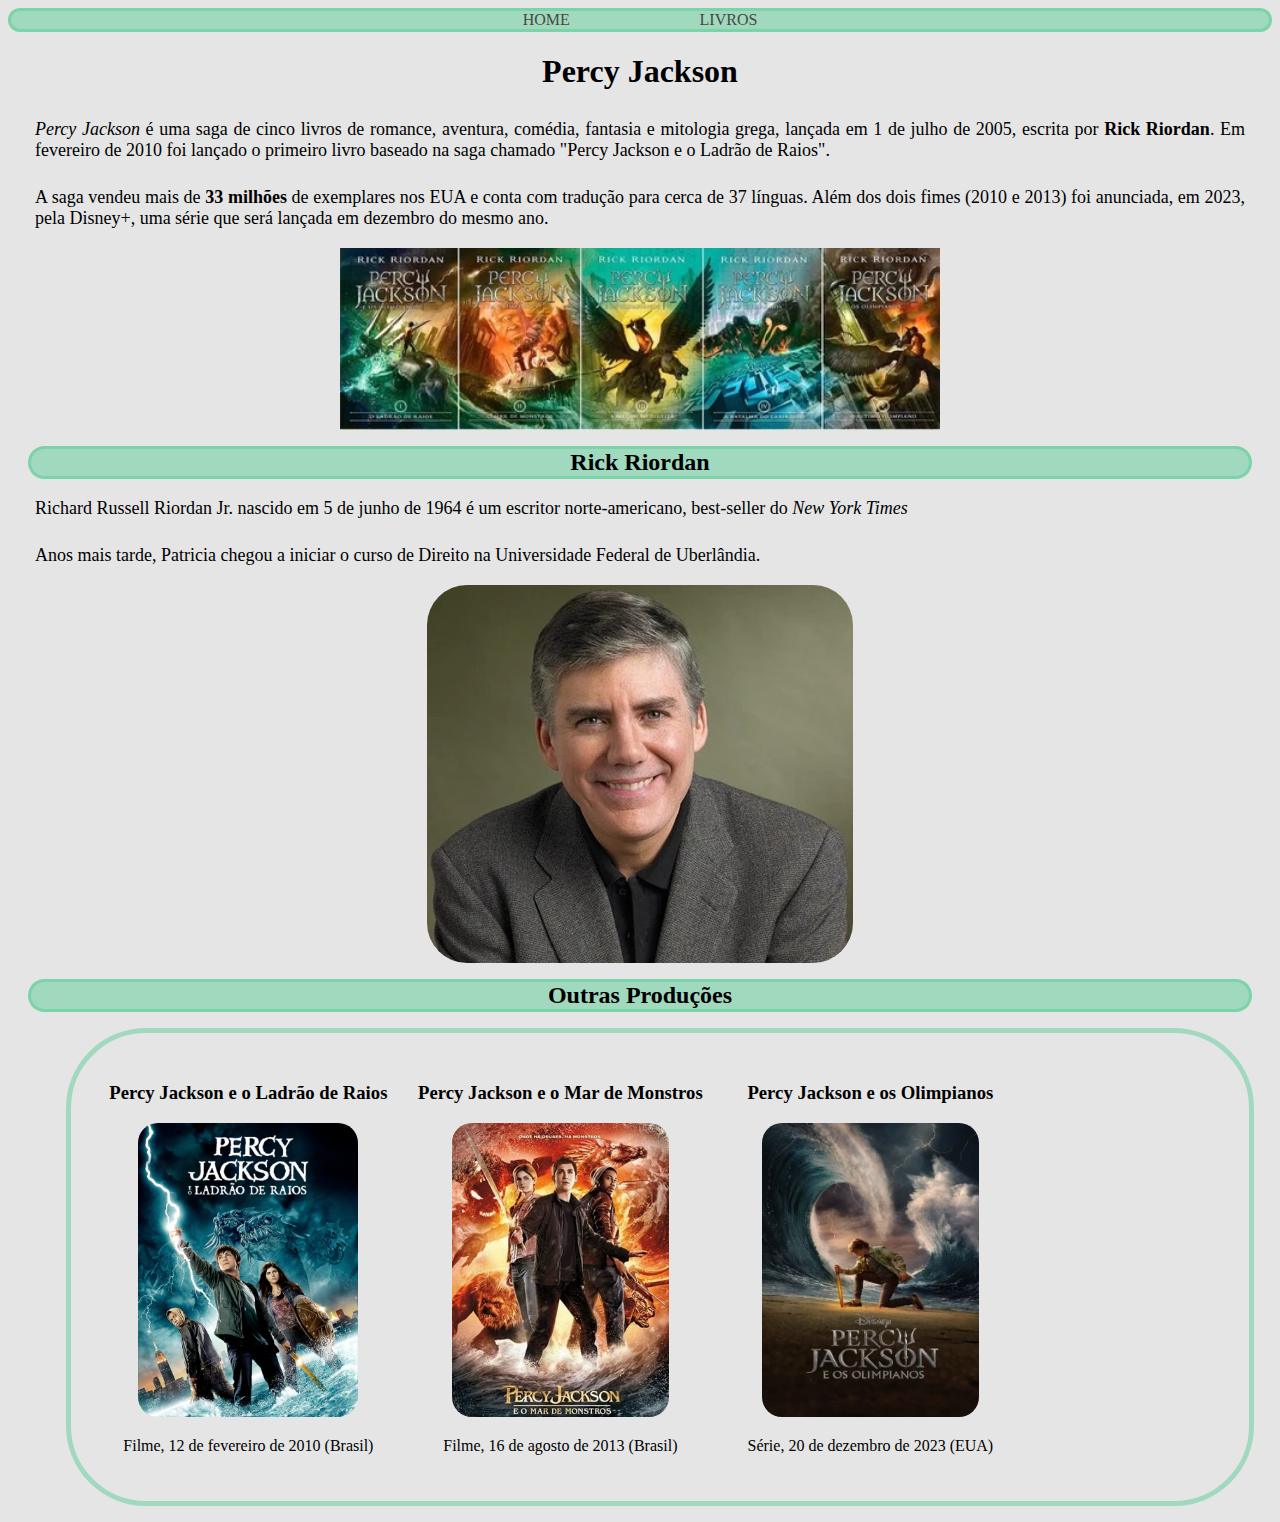
==== index.html @ 90d9f793 "Update index.html" ====
<!DOCTYPE html>
<html lang="en">
<head>
    <meta charset="UTF-8">
    <meta http-equiv="X-UA-Compatible" content="IE=edge">
    <meta name="viewport" content="width=device-width, initial-scale=1.0">
    <title>Percy Jackson</title>
    <link rel="stylesheet" href="estilo.css">
</head>

<header>
    <nav>
         <a href="index.html"> home </a>
         <a href="livros.html"> livros </a>
    </nav>
</header>

<body>
    <h1> Percy Jackson </h1>
    <p class="p1"> <em>Percy Jackson</em> é uma saga de cinco livros de romance, aventura, comédia, fantasia e mitologia grega, lançada em 1 de julho de 2005, escrita por <strong>Rick Riordan</strong>. 
        Em fevereiro de 2010 foi lançado o primeiro livro baseado na saga chamado "Percy Jackson e o Ladrão de Raios". </p>
    <p class="p1"> A saga vendeu mais de <strong>33 milhões</strong> de exemplares nos EUA e conta com tradução para cerca de 37 línguas. Além dos dois fimes (2010 e 2013) 
    foi anunciada, em 2023, pela Disney+, uma série que será lançada em dezembro do mesmo ano. </p>
<div class="coleção">
    <img class="coleção" src="coleção.jpg" width= 600px>
</div>
    <h2> Rick Riordan</h2>
    <p class="p1">Richard Russell Riordan Jr. nascido em 5 de junho de 1964 é um escritor norte-americano, best-seller do <em>New York Times</em>

    </p>
    <p class="p1">Anos mais tarde, Patricia chegou a iniciar o curso de Direito na Universidade Federal de Uberlândia. </p>

<div class="imagemcentralizada">
        <img class="imagemcentralizada" src="Rick.jpeg">
</div>
<h2> Outras Produções</h2>
<ul div class="lista">
    <div class="centralizar">
<li> 
   <h3>Percy Jackson e o Ladrão de Raios</h3>  
   <img class="imagem1" src="filme1.jpg">
   <p>Filme, 12 de fevereiro de 2010 (Brasil)</p>
</li>
   
<li> 
   <h3>Percy Jackson e o Mar de Monstros</h3>
   <img class="imagem1" src="filme2.jpeg">
   <p>Filme, 16 de agosto de 2013 (Brasil)</p>
</li>

<li> 
    <h3>Percy Jackson e os Olimpianos</h3>
    <img class="imagem1" src="serie.jpeg">
    <p>Série, 20 de dezembro de 2023 (EUA) </p>
 </li>
    </div>
</ul>
</body>
</html>
---- estilo.css ----
body{background-color: #e5e5e5;}

h1 {text-align:center;
    font:medium;}

h2 {text-align:center;
    text-align:center;
    background-color: #51cc9076;
    border-color: #51cc9076;
    border-style:solid;
    border-radius: 80px 80px 80px 80px;
    margin: 12px 20px 12px 20px;
    font:medium;}

.p1 {border-color: #e5e5e5;
    border-width: 7px;
    border-style:solid;
    text-align: justify;
    margin: 12px 20px 12px 20px;
    font-size: 18px;}

header {text-align:center;
    font-family:impact;
    background-color: #51cc9076;
    border-color: #51cc9076;
    border-style:solid;
    border-radius: 80px 80px 80px 80px;}

.imagemcentralizada {text-align:center;
    border-radius: 40px 40px 40px 40px;}

nav a{  text-transform: uppercase;
    font:medium;
    padding: 5%;
    font-weight: 300;
    font-size: 100%;
    color: #474747;
    text-decoration: none ;}

.coleção {text-align: center;}

.imagem1 {width: 70%;
    border-radius:20px 20px 20px 20px;} 
      
.centralizar {
    list-style-type: none;
    text-align: center;
    display:flex;
    vertical-align:middle;
    margin: 0 1.5%;
    padding: 30px 20px;
    border-radius: 80px 80px 80px 80px;
    border-color: #51cc9076;
    border-width: 5px;
    border-style: solid;}
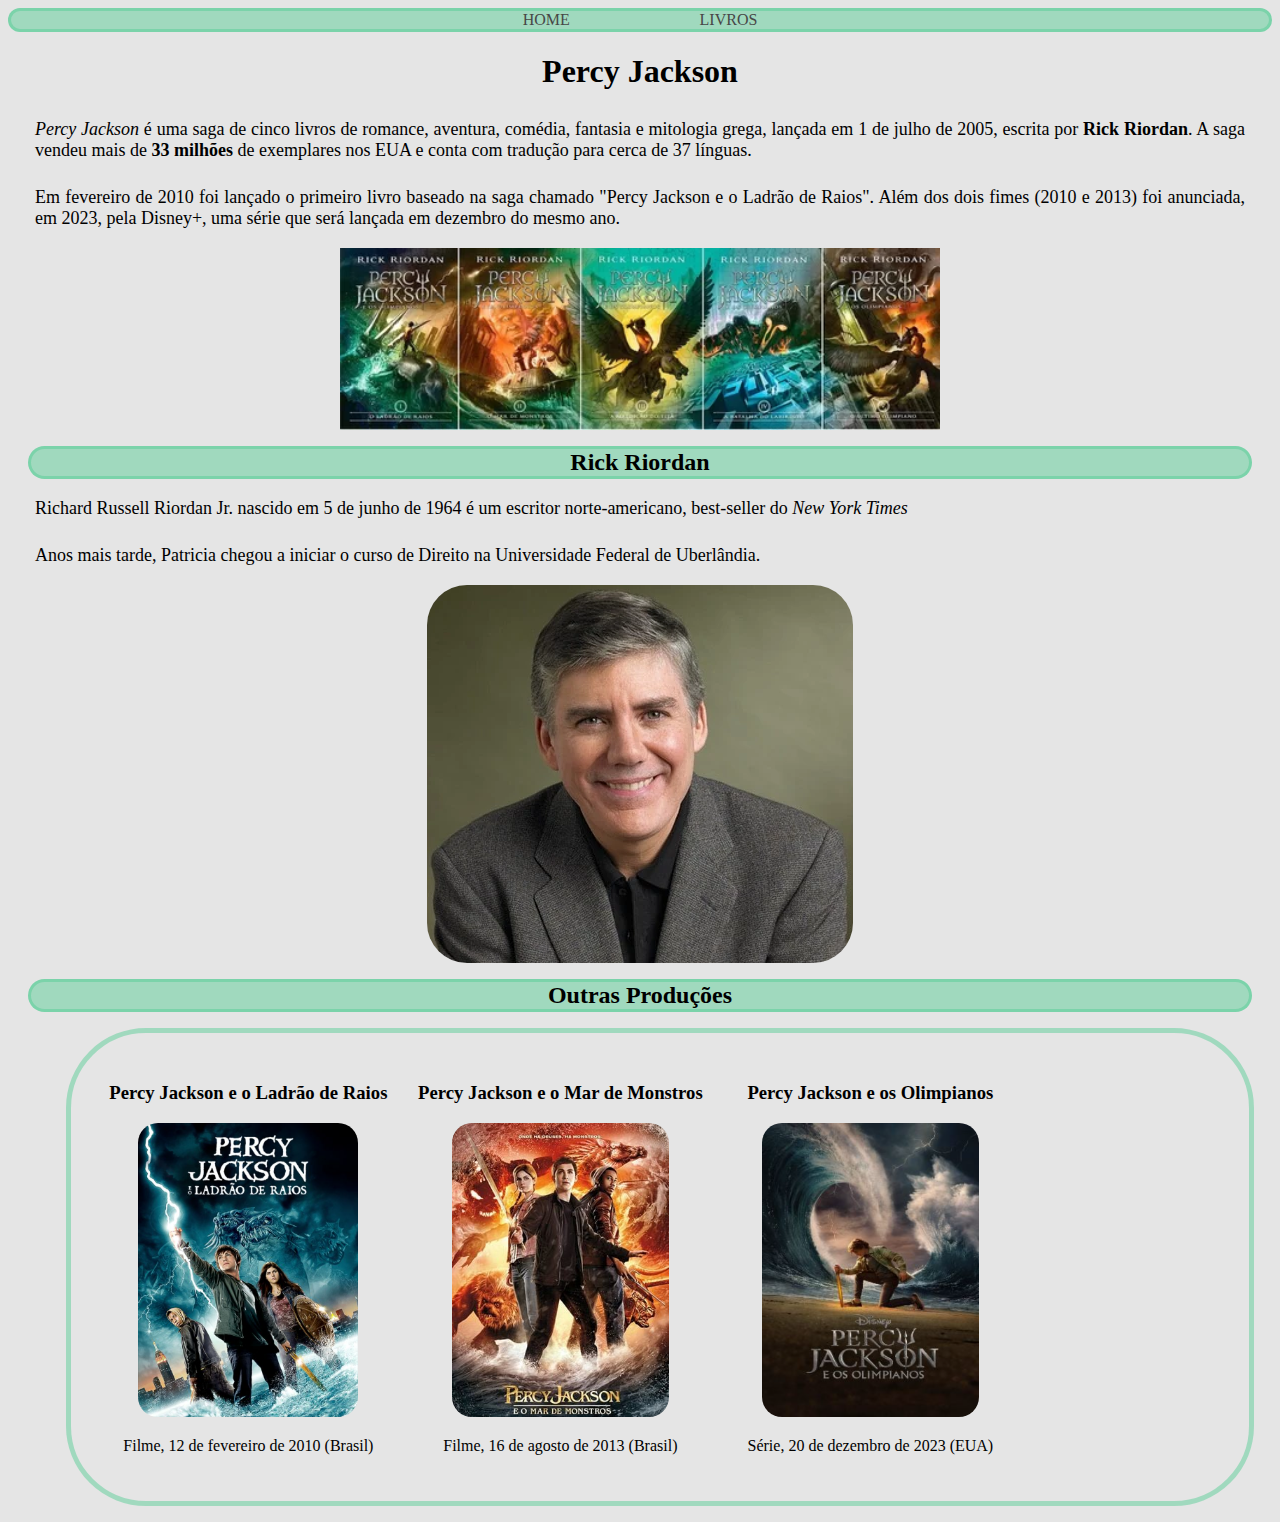
==== commit e9b87559: "Update index.html" ====
--- a/index.html
+++ b/index.html
@@ -18,9 +18,10 @@
 <body>
     <h1> Percy Jackson </h1>
     <p class="p1"> <em>Percy Jackson</em> é uma saga de cinco livros de romance, aventura, comédia, fantasia e mitologia grega, lançada em 1 de julho de 2005, escrita por <strong>Rick Riordan</strong>. 
-        Em fevereiro de 2010 foi lançado o primeiro livro baseado na saga chamado "Percy Jackson e o Ladrão de Raios". </p>
-    <p class="p1"> A saga vendeu mais de <strong>33 milhões</strong> de exemplares nos EUA e conta com tradução para cerca de 37 línguas. Além dos dois fimes (2010 e 2013) 
-    foi anunciada, em 2023, pela Disney+, uma série que será lançada em dezembro do mesmo ano. </p>
+        A saga vendeu mais de <strong>33 milhões</strong> de exemplares nos EUA e conta com tradução para cerca de 37 línguas. </p>
+    
+    <p class="p1"> Em fevereiro de 2010 foi lançado o primeiro livro baseado na saga chamado "Percy Jackson e o Ladrão de Raios".
+        Além dos dois fimes (2010 e 2013) foi anunciada, em 2023, pela Disney+, uma série que será lançada em dezembro do mesmo ano. </p>
 <div class="coleção">
     <img class="coleção" src="coleção.jpg" width= 600px>
 </div>
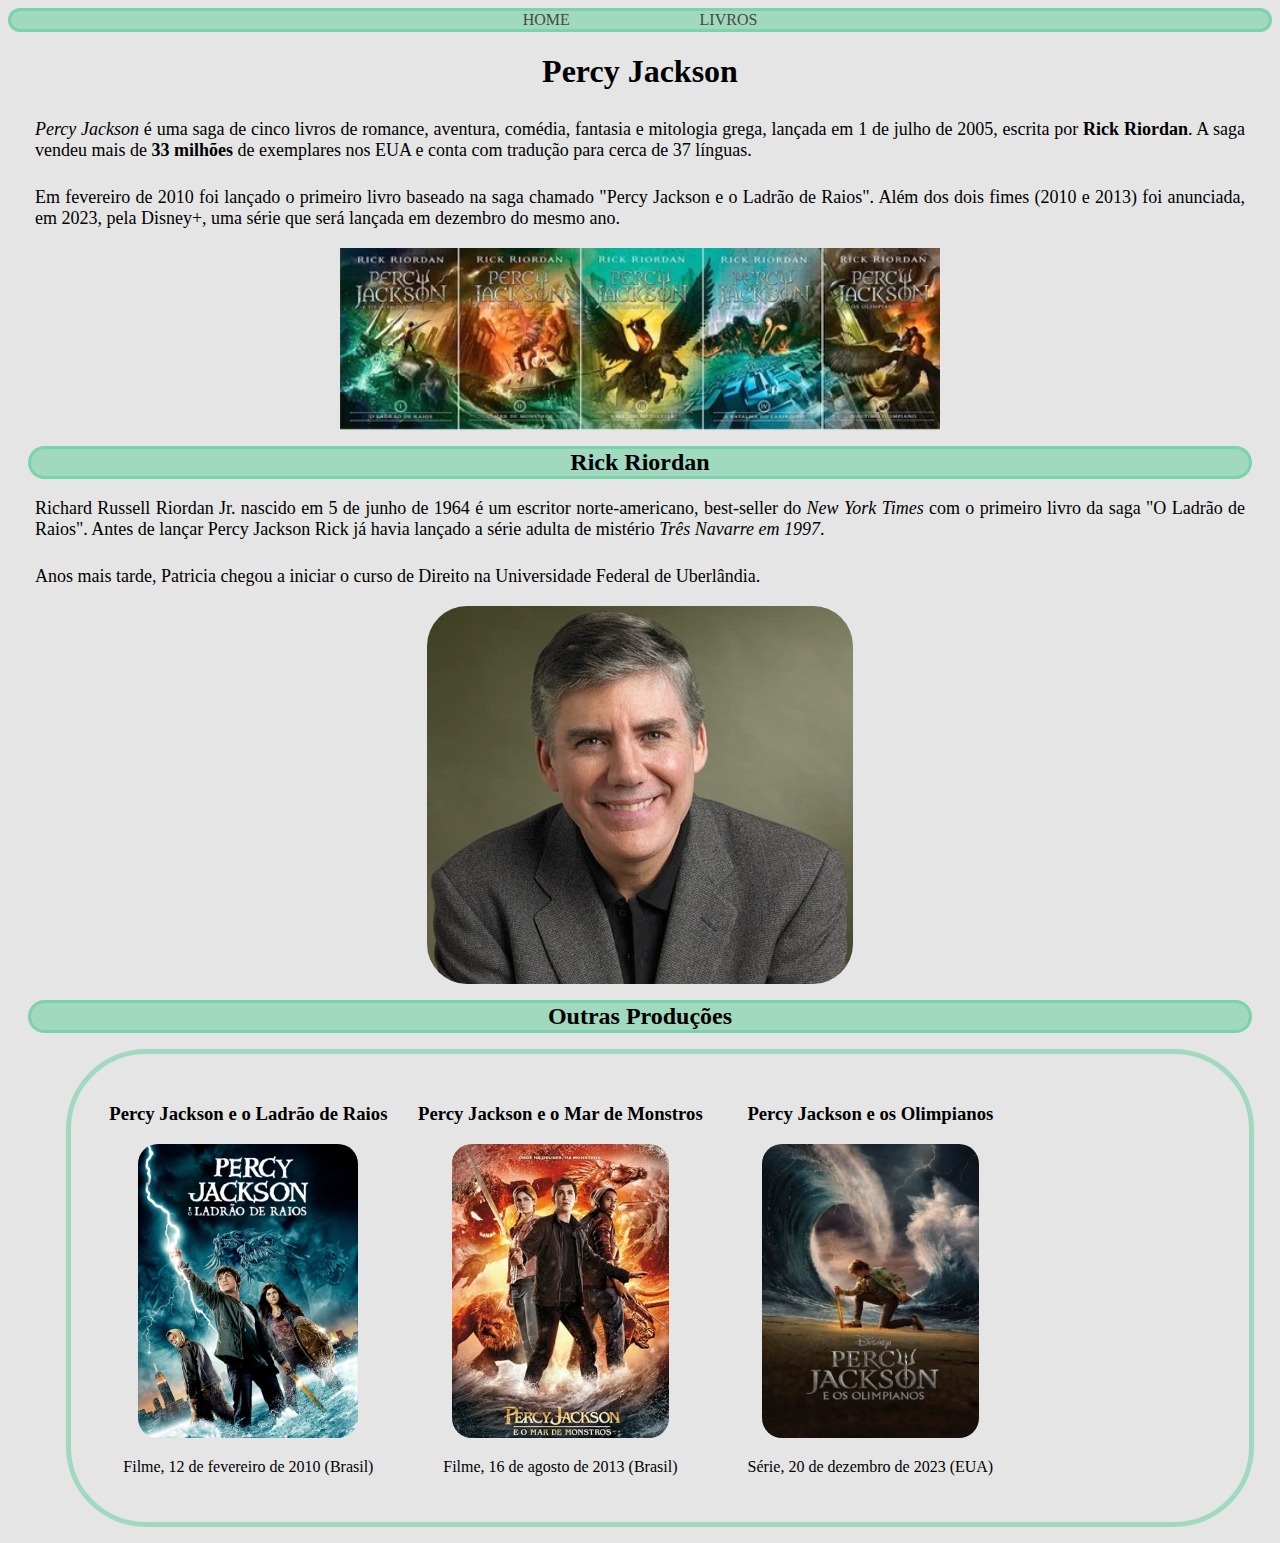
==== commit 4c7095f4: "Update index.html" ====
--- a/index.html
+++ b/index.html
@@ -27,7 +27,7 @@
 </div>
     <h2> Rick Riordan</h2>
     <p class="p1">Richard Russell Riordan Jr. nascido em 5 de junho de 1964 é um escritor norte-americano, best-seller do <em>New York Times</em>
-
+        com o primeiro livro da saga "O Ladrão de Raios". Antes de lançar Percy Jackson Rick já havia lançado a série adulta de mistério <em>Três Navarre em 1997</em>.
     </p>
     <p class="p1">Anos mais tarde, Patricia chegou a iniciar o curso de Direito na Universidade Federal de Uberlândia. </p>
 
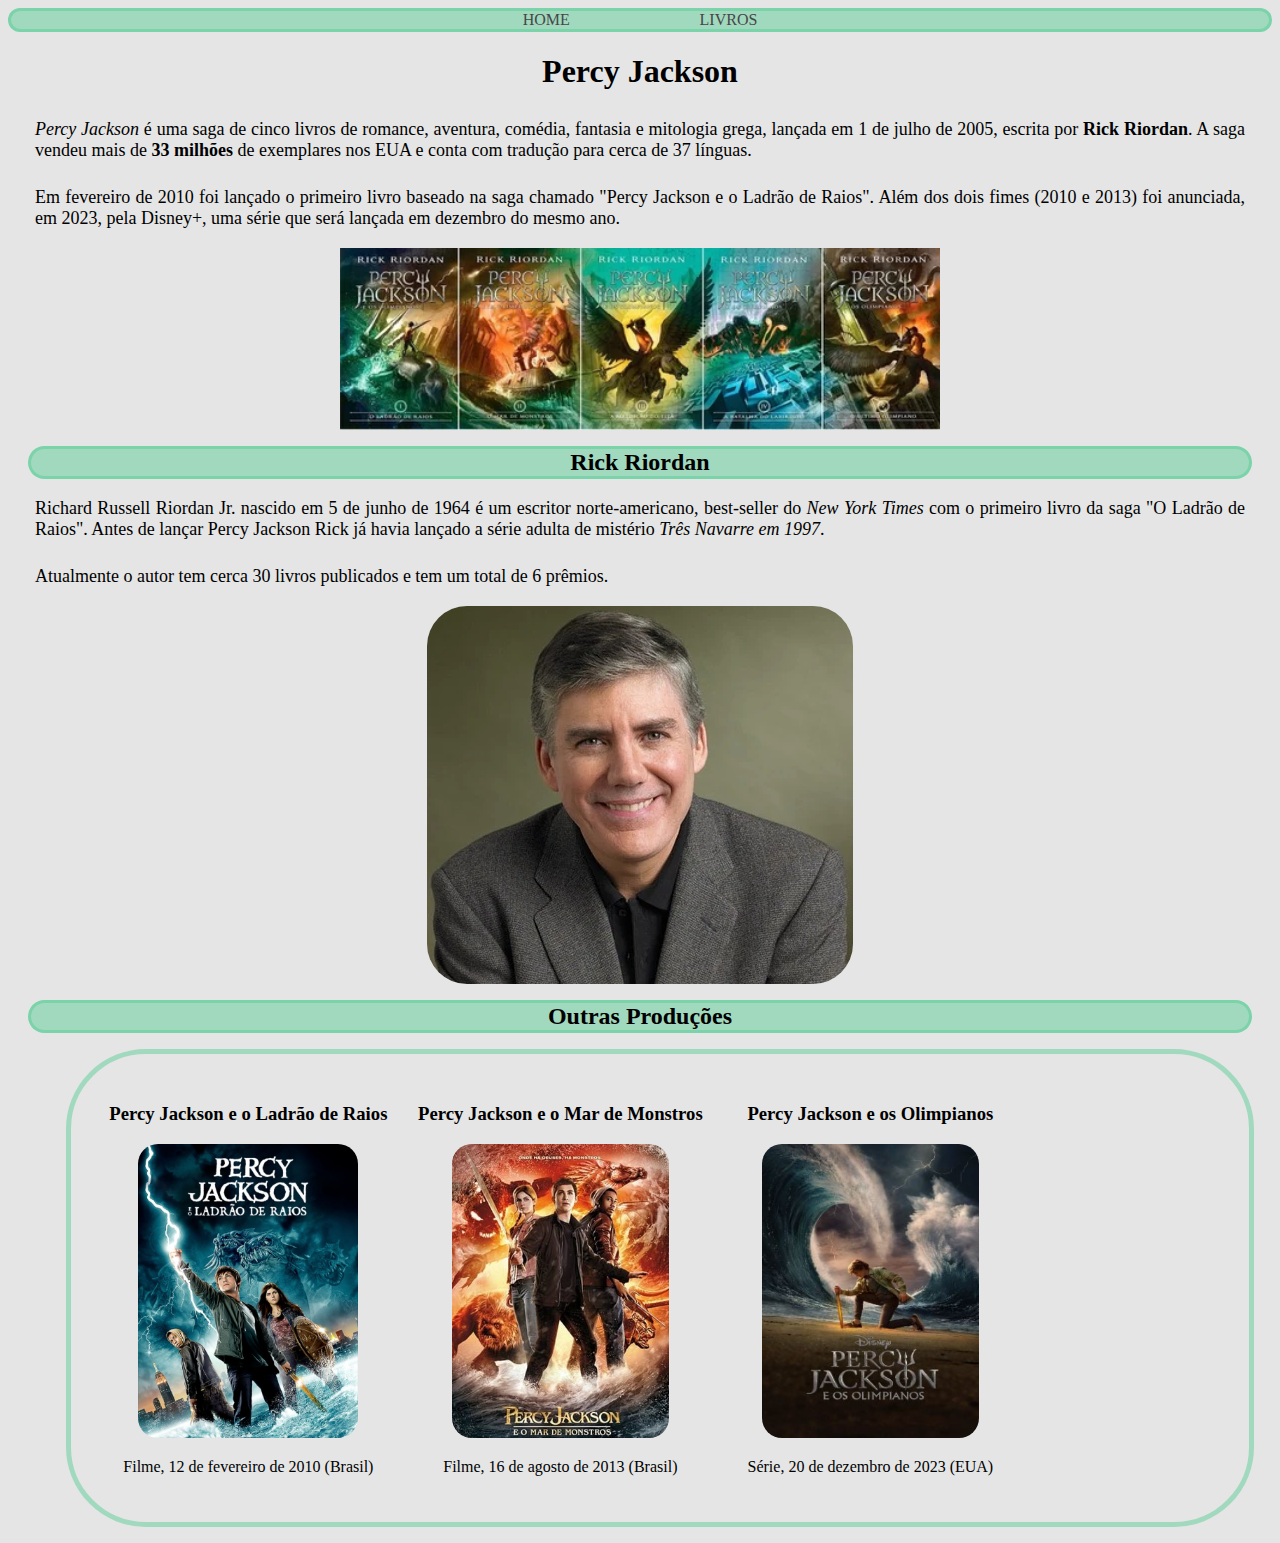
==== commit 8b4dcb71: "Update index.html" ====
--- a/index.html
+++ b/index.html
@@ -29,7 +29,7 @@
     <p class="p1">Richard Russell Riordan Jr. nascido em 5 de junho de 1964 é um escritor norte-americano, best-seller do <em>New York Times</em>
         com o primeiro livro da saga "O Ladrão de Raios". Antes de lançar Percy Jackson Rick já havia lançado a série adulta de mistério <em>Três Navarre em 1997</em>.
     </p>
-    <p class="p1">Anos mais tarde, Patricia chegou a iniciar o curso de Direito na Universidade Federal de Uberlândia. </p>
+    <p class="p1">Atualmente o autor tem cerca 30 livros publicados e tem um total de 6 prêmios.  </p>
 
 <div class="imagemcentralizada">
         <img class="imagemcentralizada" src="Rick.jpeg">
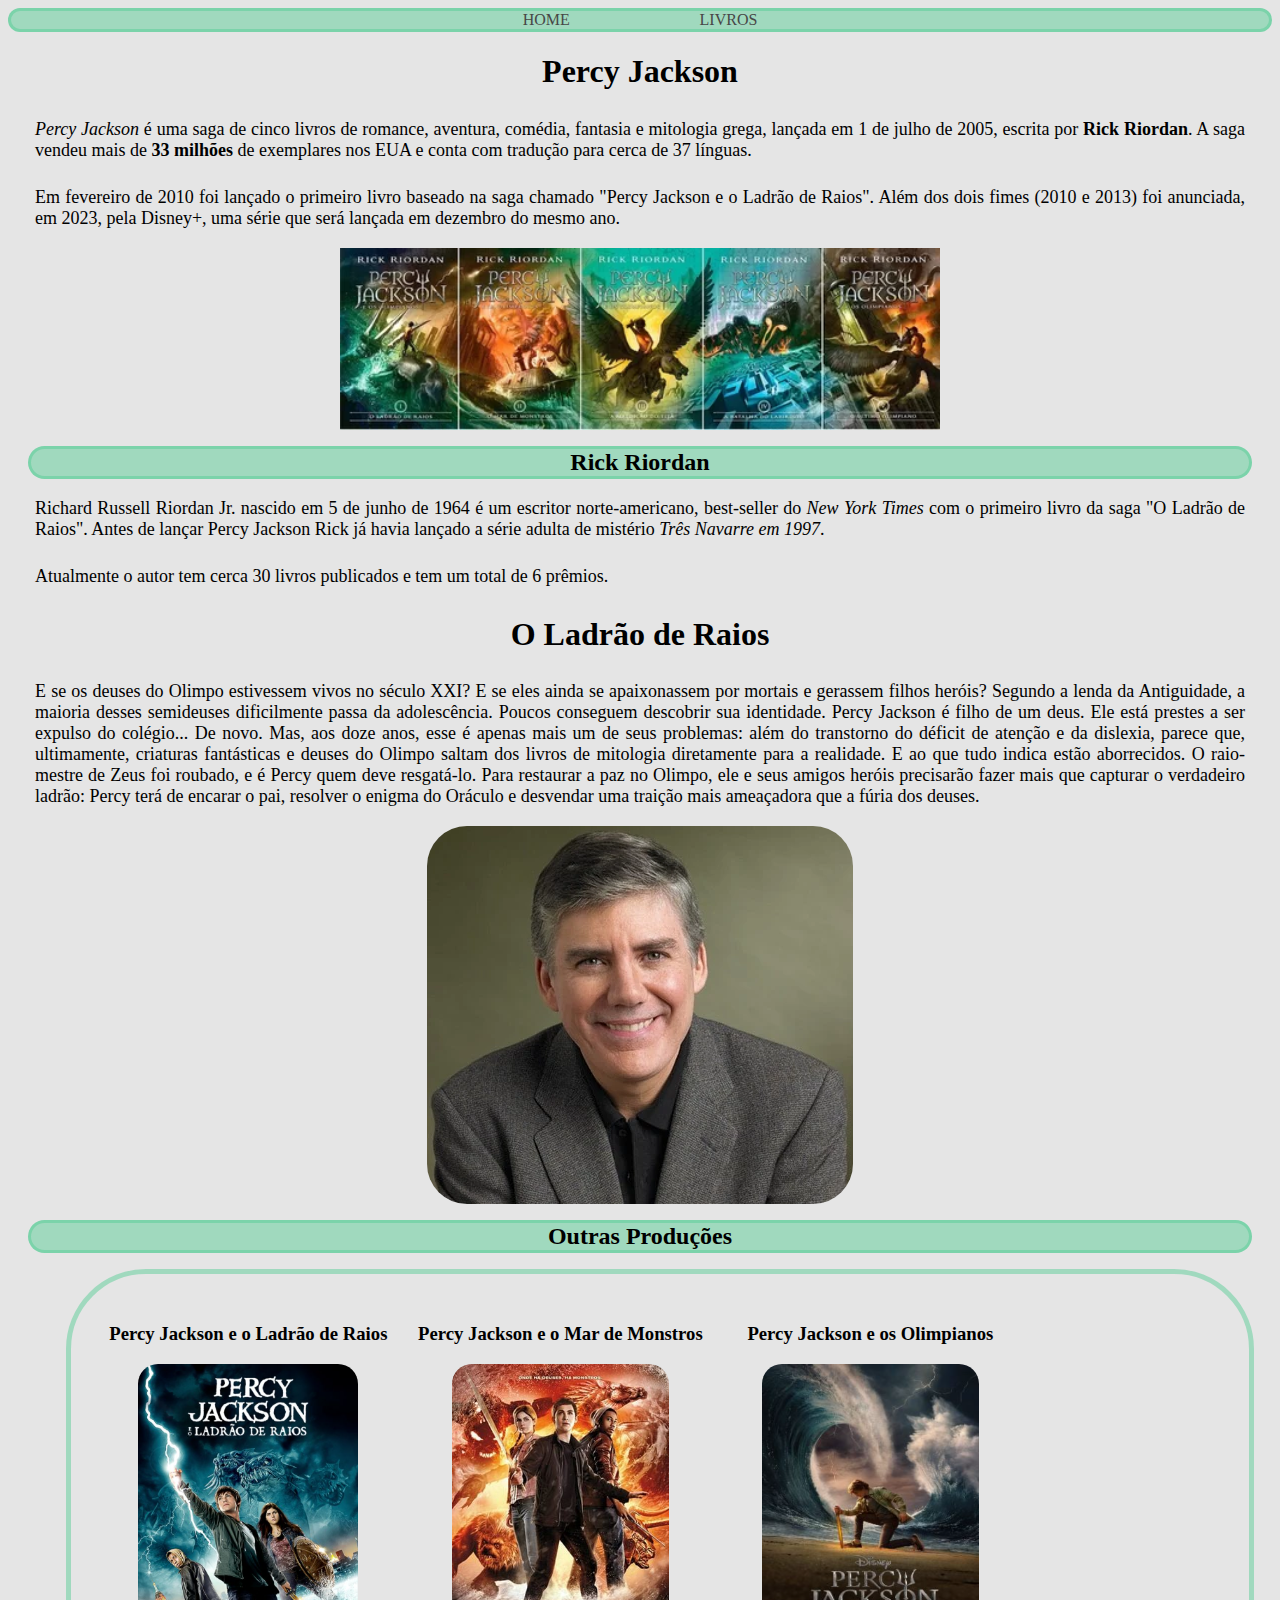
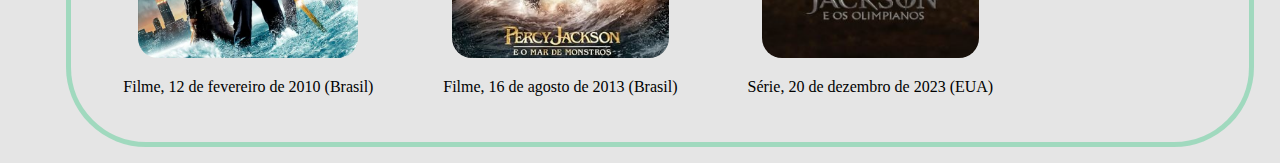
==== commit 448e5659: "Update index.html" ====
--- a/index.html
+++ b/index.html
@@ -31,6 +31,9 @@
     </p>
     <p class="p1">Atualmente o autor tem cerca 30 livros publicados e tem um total de 6 prêmios.  </p>
 
+    <h1> O Ladrão de Raios </h1>
+    <p class="p1"> E se os deuses do Olimpo estivessem vivos no século XXI? E se eles ainda se apaixonassem por mortais e gerassem filhos heróis? Segundo a lenda da Antiguidade, a maioria desses semideuses dificilmente passa da adolescência. Poucos conseguem descobrir sua identidade. Percy Jackson é filho de um deus. Ele está prestes a ser expulso do colégio... De novo. Mas, aos doze anos, esse é apenas mais um de seus problemas: além do transtorno do déficit de atenção e da dislexia, parece que, ultimamente, criaturas fantásticas e deuses do Olimpo saltam dos livros de mitologia diretamente para a realidade. E ao que tudo indica estão aborrecidos. O raio-mestre de Zeus foi roubado, e é Percy quem deve resgatá-lo. Para restaurar a paz no Olimpo, ele e seus amigos heróis precisarão fazer mais que capturar o verdadeiro ladrão: Percy terá de encarar o pai, resolver o enigma do Oráculo e desvendar uma traição mais ameaçadora que a fúria dos deuses. </p>
+
 <div class="imagemcentralizada">
         <img class="imagemcentralizada" src="Rick.jpeg">
 </div>
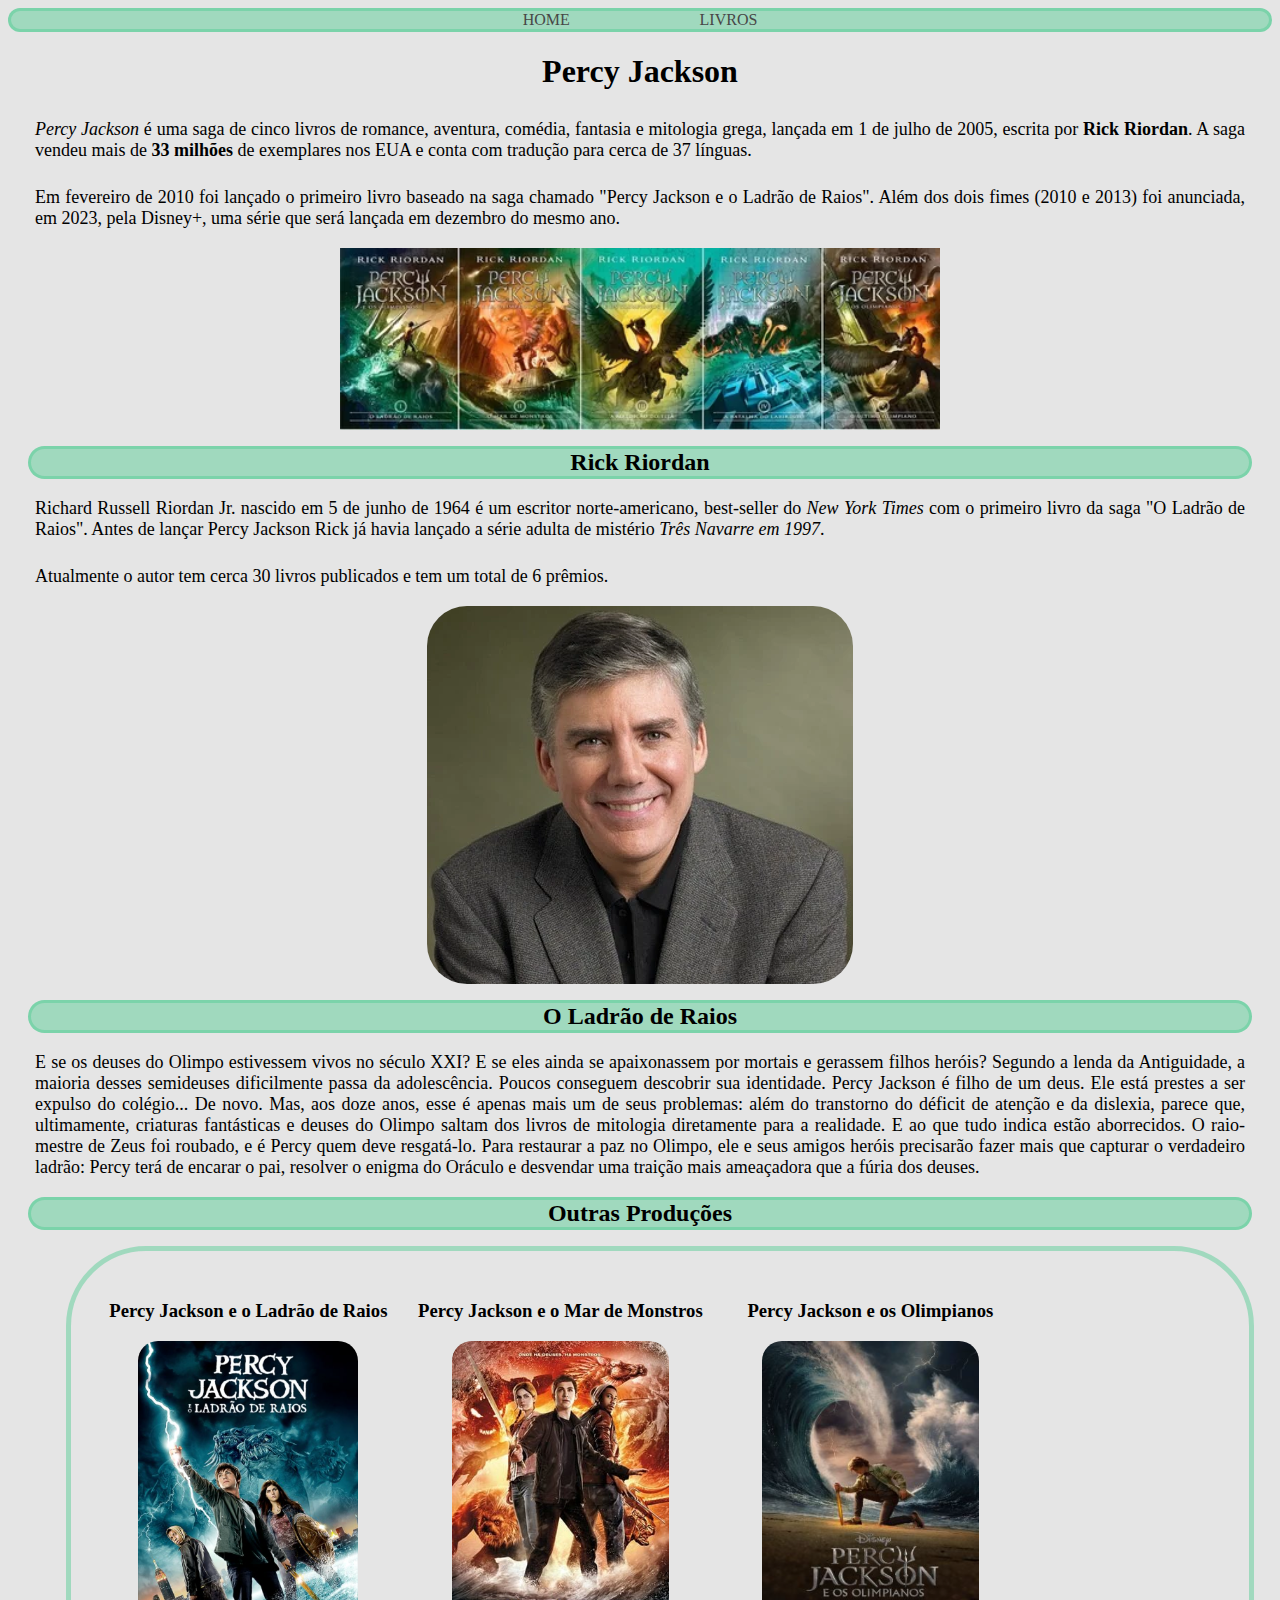
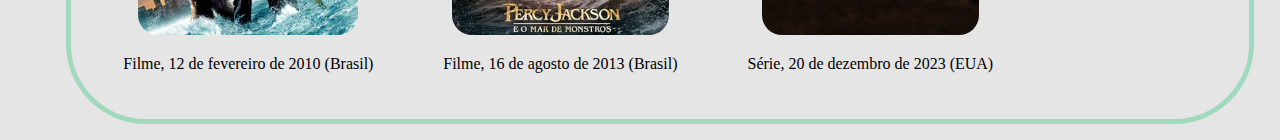
==== commit 4c5fcd7d: "Update index.html" ====
--- a/index.html
+++ b/index.html
@@ -30,12 +30,13 @@
         com o primeiro livro da saga "O Ladrão de Raios". Antes de lançar Percy Jackson Rick já havia lançado a série adulta de mistério <em>Três Navarre em 1997</em>.
     </p>
     <p class="p1">Atualmente o autor tem cerca 30 livros publicados e tem um total de 6 prêmios.  </p>
-
-    <h1> O Ladrão de Raios </h1>
+    
+<div class="imagemcentralizada">
+        <img class="imagemcentralizada" src="Rick.jpeg">
+    
+    <h2> O Ladrão de Raios </h2>
     <p class="p1"> E se os deuses do Olimpo estivessem vivos no século XXI? E se eles ainda se apaixonassem por mortais e gerassem filhos heróis? Segundo a lenda da Antiguidade, a maioria desses semideuses dificilmente passa da adolescência. Poucos conseguem descobrir sua identidade. Percy Jackson é filho de um deus. Ele está prestes a ser expulso do colégio... De novo. Mas, aos doze anos, esse é apenas mais um de seus problemas: além do transtorno do déficit de atenção e da dislexia, parece que, ultimamente, criaturas fantásticas e deuses do Olimpo saltam dos livros de mitologia diretamente para a realidade. E ao que tudo indica estão aborrecidos. O raio-mestre de Zeus foi roubado, e é Percy quem deve resgatá-lo. Para restaurar a paz no Olimpo, ele e seus amigos heróis precisarão fazer mais que capturar o verdadeiro ladrão: Percy terá de encarar o pai, resolver o enigma do Oráculo e desvendar uma traição mais ameaçadora que a fúria dos deuses. </p>
 
-<div class="imagemcentralizada">
-        <img class="imagemcentralizada" src="Rick.jpeg">
 </div>
 <h2> Outras Produções</h2>
 <ul div class="lista">
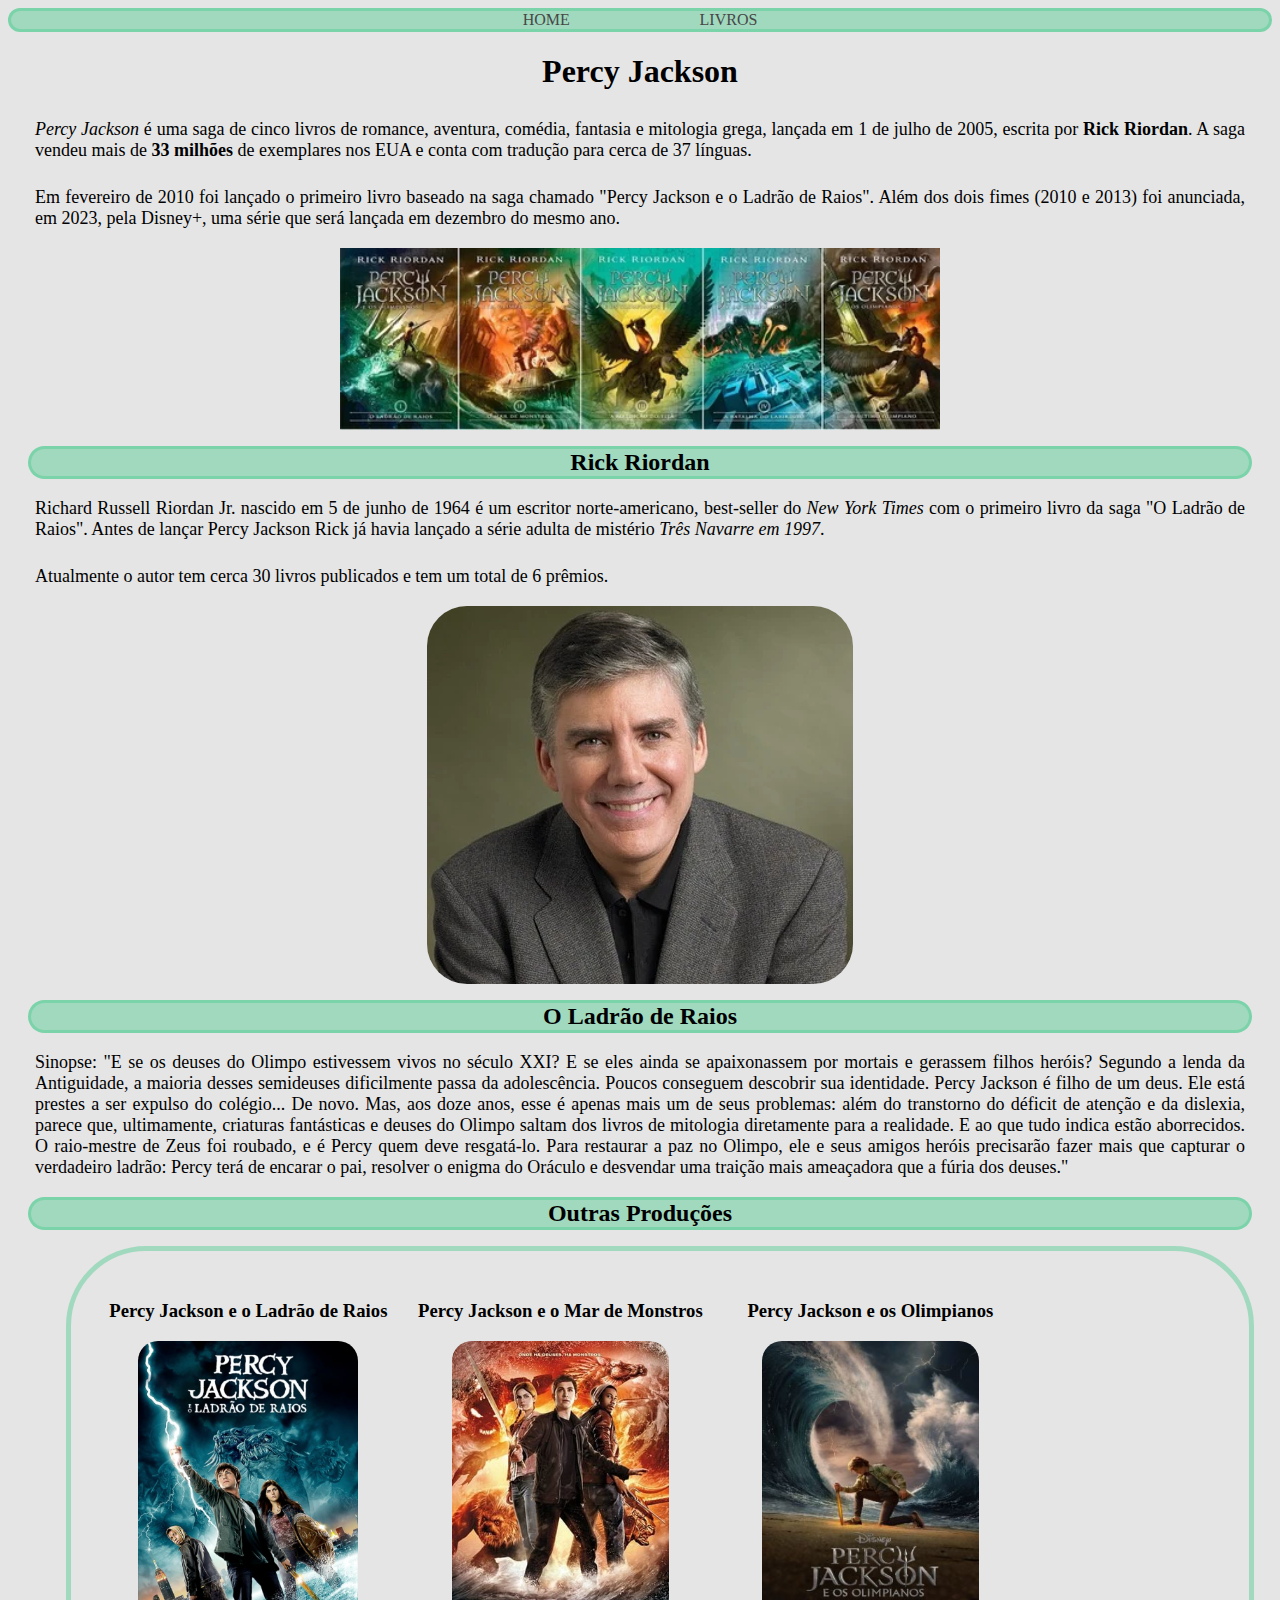
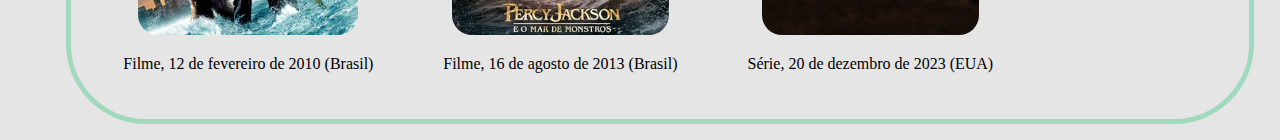
==== commit f43d3e22: "Update index.html" ====
--- a/index.html
+++ b/index.html
@@ -35,7 +35,7 @@
         <img class="imagemcentralizada" src="Rick.jpeg">
     
     <h2> O Ladrão de Raios </h2>
-    <p class="p1"> E se os deuses do Olimpo estivessem vivos no século XXI? E se eles ainda se apaixonassem por mortais e gerassem filhos heróis? Segundo a lenda da Antiguidade, a maioria desses semideuses dificilmente passa da adolescência. Poucos conseguem descobrir sua identidade. Percy Jackson é filho de um deus. Ele está prestes a ser expulso do colégio... De novo. Mas, aos doze anos, esse é apenas mais um de seus problemas: além do transtorno do déficit de atenção e da dislexia, parece que, ultimamente, criaturas fantásticas e deuses do Olimpo saltam dos livros de mitologia diretamente para a realidade. E ao que tudo indica estão aborrecidos. O raio-mestre de Zeus foi roubado, e é Percy quem deve resgatá-lo. Para restaurar a paz no Olimpo, ele e seus amigos heróis precisarão fazer mais que capturar o verdadeiro ladrão: Percy terá de encarar o pai, resolver o enigma do Oráculo e desvendar uma traição mais ameaçadora que a fúria dos deuses. </p>
+    <p class="p1"> Sinopse: "E se os deuses do Olimpo estivessem vivos no século XXI? E se eles ainda se apaixonassem por mortais e gerassem filhos heróis? Segundo a lenda da Antiguidade, a maioria desses semideuses dificilmente passa da adolescência. Poucos conseguem descobrir sua identidade. Percy Jackson é filho de um deus. Ele está prestes a ser expulso do colégio... De novo. Mas, aos doze anos, esse é apenas mais um de seus problemas: além do transtorno do déficit de atenção e da dislexia, parece que, ultimamente, criaturas fantásticas e deuses do Olimpo saltam dos livros de mitologia diretamente para a realidade. E ao que tudo indica estão aborrecidos. O raio-mestre de Zeus foi roubado, e é Percy quem deve resgatá-lo. Para restaurar a paz no Olimpo, ele e seus amigos heróis precisarão fazer mais que capturar o verdadeiro ladrão: Percy terá de encarar o pai, resolver o enigma do Oráculo e desvendar uma traição mais ameaçadora que a fúria dos deuses." </p>
 
 </div>
 <h2> Outras Produções</h2>
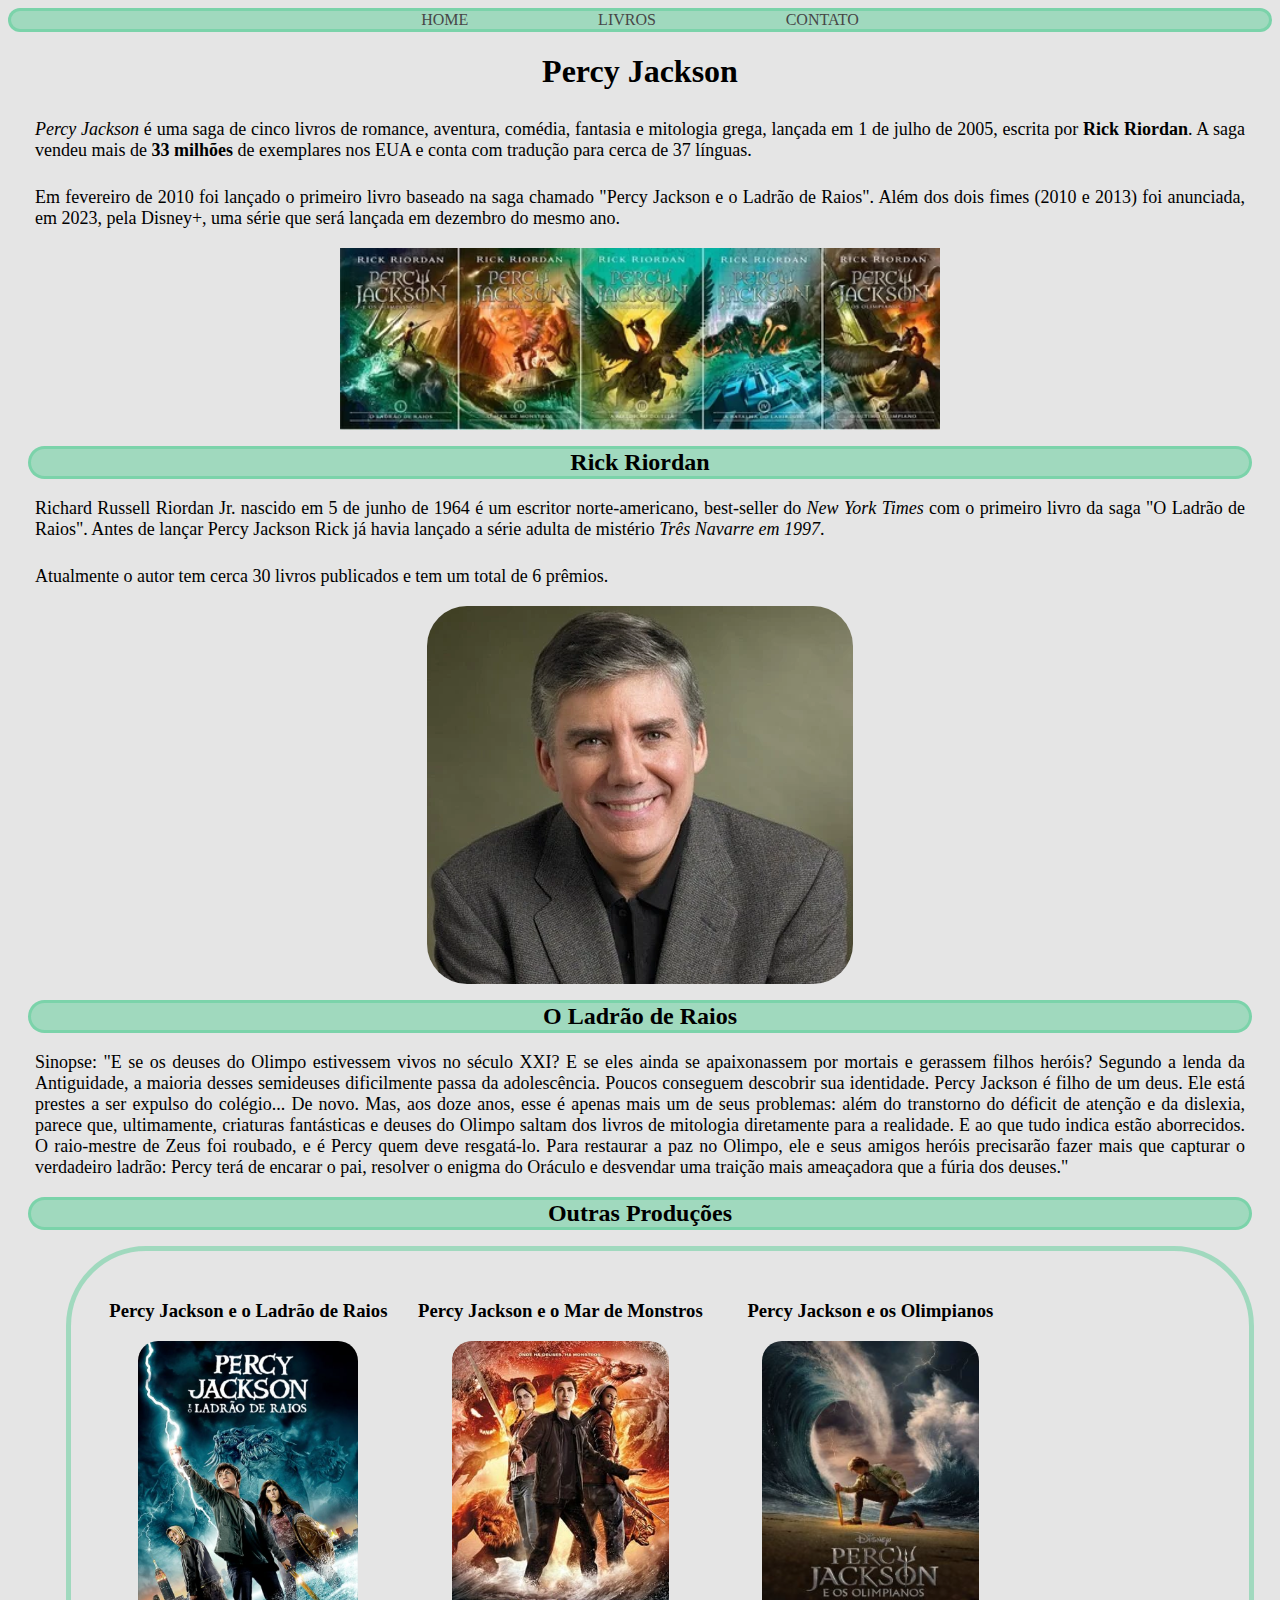
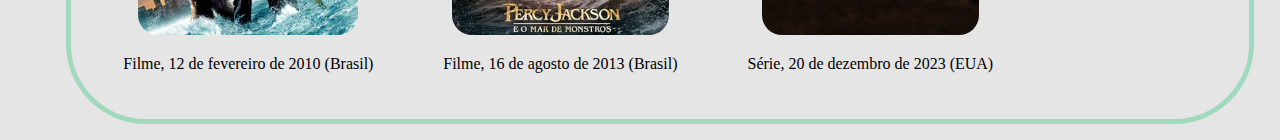
==== commit d224b711: "Update index.html" ====
--- a/index.html
+++ b/index.html
@@ -12,6 +12,7 @@
     <nav>
          <a href="index.html"> home </a>
          <a href="livros.html"> livros </a>
+         <a href="contato.html"> contato </a>
     </nav>
 </header>
 
--- a/estilo.css
+++ b/estilo.css
@@ -37,6 +37,9 @@
     color: #474747;
     text-decoration: none ;}
 
+nav a hover {color: orange;
+    text-decoration: underline;}
+
 .coleção {text-align: center;}
 
 .imagem1 {width: 70%;
